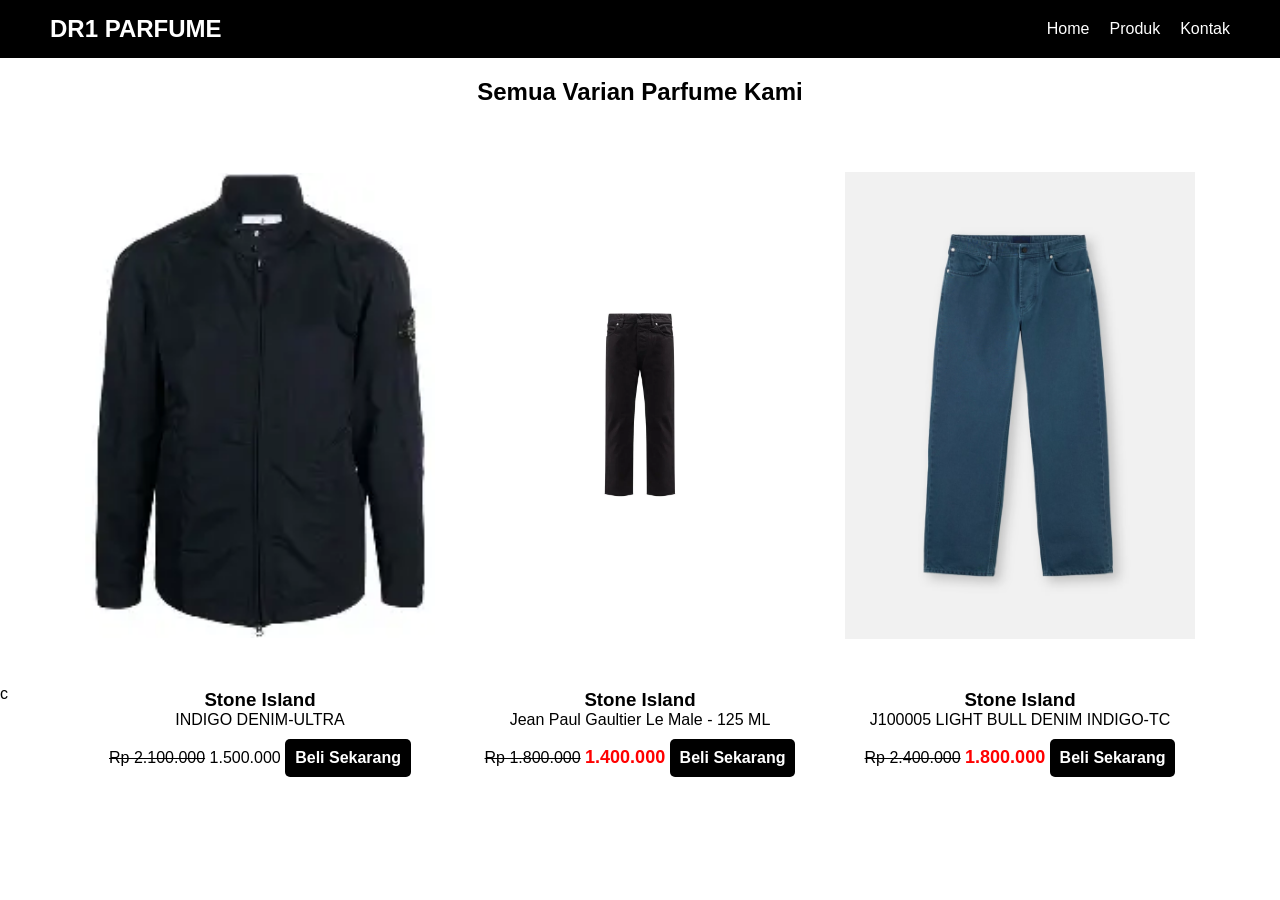
==== Prhtnlloduk.html @ 4a873510 "77I NEEW bL" ====
<!DOCTYPE html>
<html lang="en">
<head>
    <meta charset="UTF-8">
    <meta name="viewport" content="width=device-width, initial-scale=1.0">
    <title>Produk</title>
    <link rel="stylesheet" href="style.css">
</head>
<body>
    <nav>
        <h1>DR1 PARFUME</h1>
        <ul>
            <li><a href="INDEX.HTML">Home</a></li>
            <li><a href="Produk.html">Produk</a></li>
            <li><a href="kontak.html">Kontak</a></li>
        </ul>
    </nav>

    <section class="produk1">
    <h1>Semua Varian Parfume Kami</h1>

    <div class="produk-container">

            <div class="produk1" class="harga">
                <img src="assets/OIP.webp" alt="Parfum 1">
                <h3>Stone Island
                </h3>
                <p>INDIGO DENIM-ULTRA</p>
                <del>Rp 2.100.000</del>
                <span class="New-price">1.500.000</span>
                <a href="" class="btn">Beli Sekarang</a>
            </div>

            <div class="produk1" class="harga"">
                <img src="assets/stone-island--Bull-Denim-Tc-Trousers.webp" alt="Parfum 2" width="100" height="200">
                <h3>Stone Island</h3>
                <p>Jean Paul Gaultier Le Male - 125 ML </p>
                <del>Rp 1.800.000</del>
                <span class="harga-baru">1.400.000</span>
                <a href="" class="btn">Beli Sekarang</a>
            </div>

            <div class="produk1" class="harga">
                <img src="assets/j100005-light-bull-denim-indigo-tc,-photo.avif" alt="Parfum 3">
                <h3>Stone Island</h3>
                <p>J100005 LIGHT BULL DENIM INDIGO-TC</p>
                <del>Rp 2.400.000</del>
                <span class="harga-baru">1.800.000</span>
                <a href="" class="btn">Beli Sekarang</a>
            </div>

         </div>
    </section>c
</body>
</html>
---- style.css ----
.STONE img{
    width: 350px;
    height: 100%;
    border-radius: 10px;
    object-fit: contain;

}
* {
    margin: 0;
    padding: 0;
    box-sizing: border-box;
    font-family: Arial, sans-serif;
}

body {
    background-color: #fffbfb00;
    min-height: 100vh;
    display: flex;
    flex-direction: column;
}


nav {
    background: black;
    color: white;
    display: flex;
    justify-content: space-between;
    padding: 15px 50px;
    align-items: center;
}

nav ul {
    list-style: none;
    display: flex;
    gap: 20px;
}

nav a {
    color: white;
    text-decoration: none;
}


.dr1an {
    background: url('assets/logo.png') no-repeat center;
    background-size: contain;
    height: 60vh;
    color: rgb(234, 255, 0);
    display: flex;
    flex-direction: column;
    justify-content: center;
    align-items: center;
    text-align: center;
}

.btn {
    background: rgb(0, 0, 0);
    padding: 10px;
    text-decoration: none;
    color: rgb(255, 255, 255);
    border-radius: 5px;
    font-weight: bold;
    display: inline-block;
    margin-top: 10px;
}


.produk {
    padding: 50px;
    text-align: center;
    flex: 1;
}


.card-container{
    display: flex;
    justify-content: center;
    gap: 30px;
    flex-wrap: wrap;
}

.card button{
    text-size-adjust: initial;
}

footer {
    text-align: center;
    margin-top: 100px;
}

.harga del {
    color: gray;
    margin-right: 10px;
    margin-top: 10px;
}

.harga-baru{
    color: red;
    font-weight: bold;
    font-size: 18px;
    margin-top: 10px;
}

.produk-container{
    display: flex;
    justify-content: center;
    gap: 30px;
    flex-wrap: wrap;
}

.produk1 img {
    width: 350px;
    height: 100%;
    object-fit:contain ;
    border-radius: 10px;
}

.produk1 {
    margin-top: 20px;
    text-align: center;
}
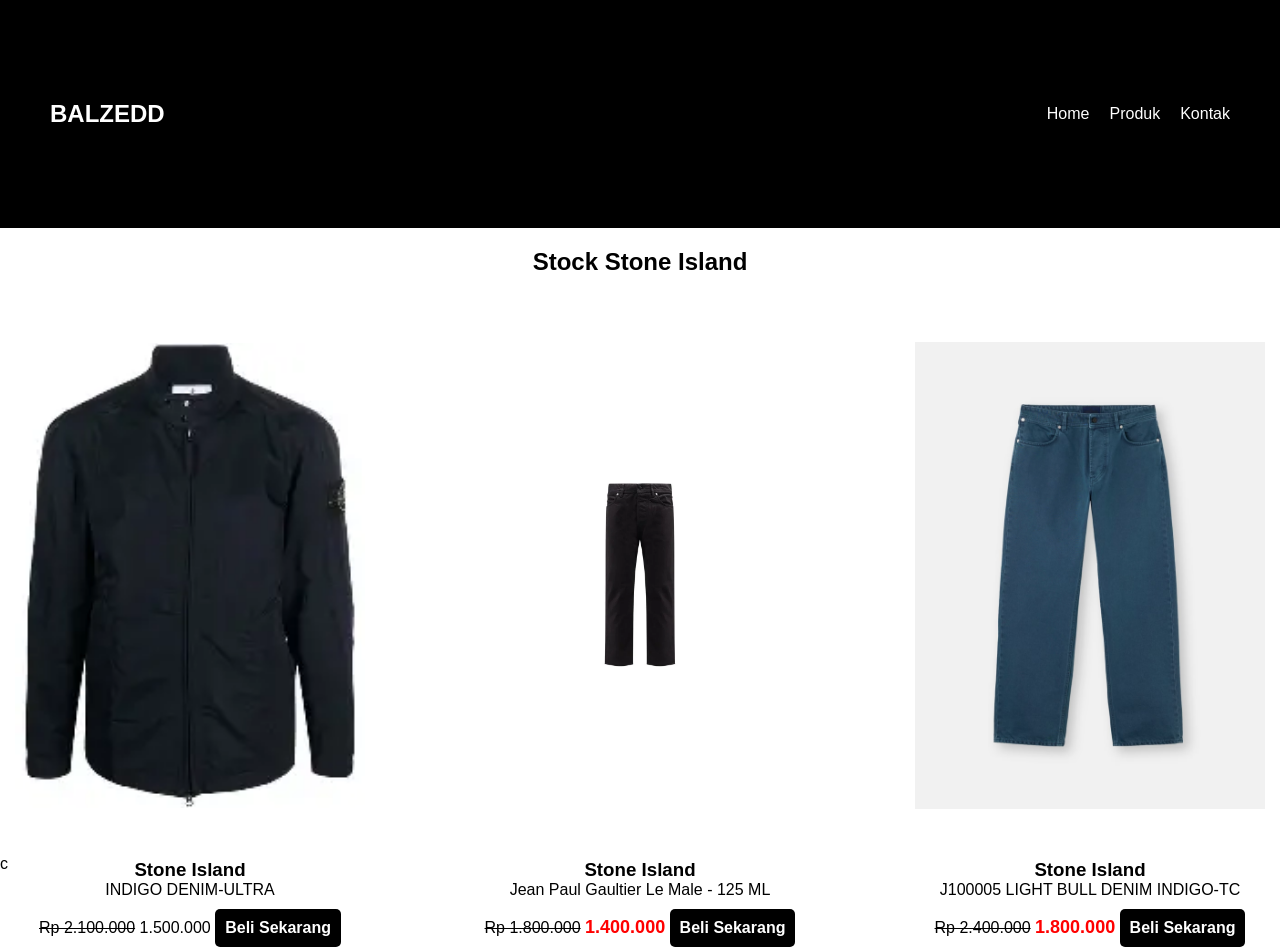
==== commit 4ac8721e: "jyjBALZEDD jgjgBALZED" ====
--- a/Prhtnlloduk.html
+++ b/Prhtnlloduk.html
@@ -9,7 +9,7 @@
 </head>
 <body>
     <nav>
-        <h1>DR1 PARFUME</h1>
+        <h1>BALZEDD </h1>
         <ul>
             <li><a href="INDEX.HTML">Home</a></li>
             <li><a href="Produk.html">Produk</a></li>
@@ -18,36 +18,36 @@
     </nav>
 
     <section class="produk1">
-    <h1>Semua Varian Parfume Kami</h1>
+    <h1>Stock Stone Island</h1>
 
     <div class="produk-container">
 
             <div class="produk1" class="harga">
-                <img src="assets/OIP.webp" alt="Parfum 1">
+                <img src="assets/OIP.webp" alt="Baju 1">
                 <h3>Stone Island
                 </h3>
                 <p>INDIGO DENIM-ULTRA</p>
                 <del>Rp 2.100.000</del>
                 <span class="New-price">1.500.000</span>
-                <a href="" class="btn">Beli Sekarang</a>
+                <a href="" class="button">Beli Sekarang</a>
             </div>
 
             <div class="produk1" class="harga"">
-                <img src="assets/stone-island--Bull-Denim-Tc-Trousers.webp" alt="Parfum 2" width="100" height="200">
+                <img src="assets/stone-island--Bull-Denim-Tc-Trousers.webp" alt="Baju 2" width="100" height="200">
                 <h3>Stone Island</h3>
                 <p>Jean Paul Gaultier Le Male - 125 ML </p>
                 <del>Rp 1.800.000</del>
                 <span class="harga-baru">1.400.000</span>
-                <a href="" class="btn">Beli Sekarang</a>
+                <a href="" class="button">Beli Sekarang</a>
             </div>
 
             <div class="produk1" class="harga">
-                <img src="assets/j100005-light-bull-denim-indigo-tc,-photo.avif" alt="Parfum 3">
+                <img src="assets/j100005-light-bull-denim-indigo-tc,-photo.avif" alt="Baju 3">
                 <h3>Stone Island</h3>
                 <p>J100005 LIGHT BULL DENIM INDIGO-TC</p>
                 <del>Rp 2.400.000</del>
                 <span class="harga-baru">1.800.000</span>
-                <a href="" class="btn">Beli Sekarang</a>
+                <a href="" class="button">Beli Sekarang</a>
             </div>
 
          </div>
--- a/style.css
+++ b/style.css
@@ -1,5 +1,5 @@
 .STONE img{
-    width: 350px;
+    width: 200px;
     height: 100%;
     border-radius: 10px;
     object-fit: contain;
@@ -21,11 +21,11 @@
 
 
 nav {
-    background: black;
+    background: url(https://youtu.be/DaQPyYLzPwQ?si=YHX67pXbx_bloYGY) black;
     color: white;
     display: flex;
     justify-content: space-between;
-    padding: 15px 50px;
+    padding: 100px 50px;
     align-items: center;
 }
 
@@ -41,10 +41,10 @@
 }
 
 
-.dr1an {
+.BALZEDD {
     background: url('assets/logo.png') no-repeat center;
     background-size: contain;
-    height: 60vh;
+    height: 30vh;
     color: rgb(234, 255, 0);
     display: flex;
     flex-direction: column;
@@ -53,11 +53,21 @@
     text-align: center;
 }
 
-.btn {
+.button {
     background: rgb(0, 0, 0);
     padding: 10px;
     text-decoration: none;
     color: rgb(255, 255, 255);
+    border-radius: 5px;
+    font-weight: bold;
+    display: inline-block;
+    margin-top: 10px;
+}
+.buttonshop {
+    background: rgb(248, 247, 247);
+    padding: 10px;
+    text-decoration: none;
+    color: rgb(0, 0, 0);
     border-radius: 5px;
     font-weight: bold;
     display: inline-block;
@@ -75,7 +85,7 @@
 .card-container{
     display: flex;
     justify-content: center;
-    gap: 30px;
+    gap: 300px;
     flex-wrap: wrap;
 }
 
@@ -104,7 +114,7 @@
 .produk-container{
     display: flex;
     justify-content: center;
-    gap: 30px;
+    gap: 100px;
     flex-wrap: wrap;
 }
 
